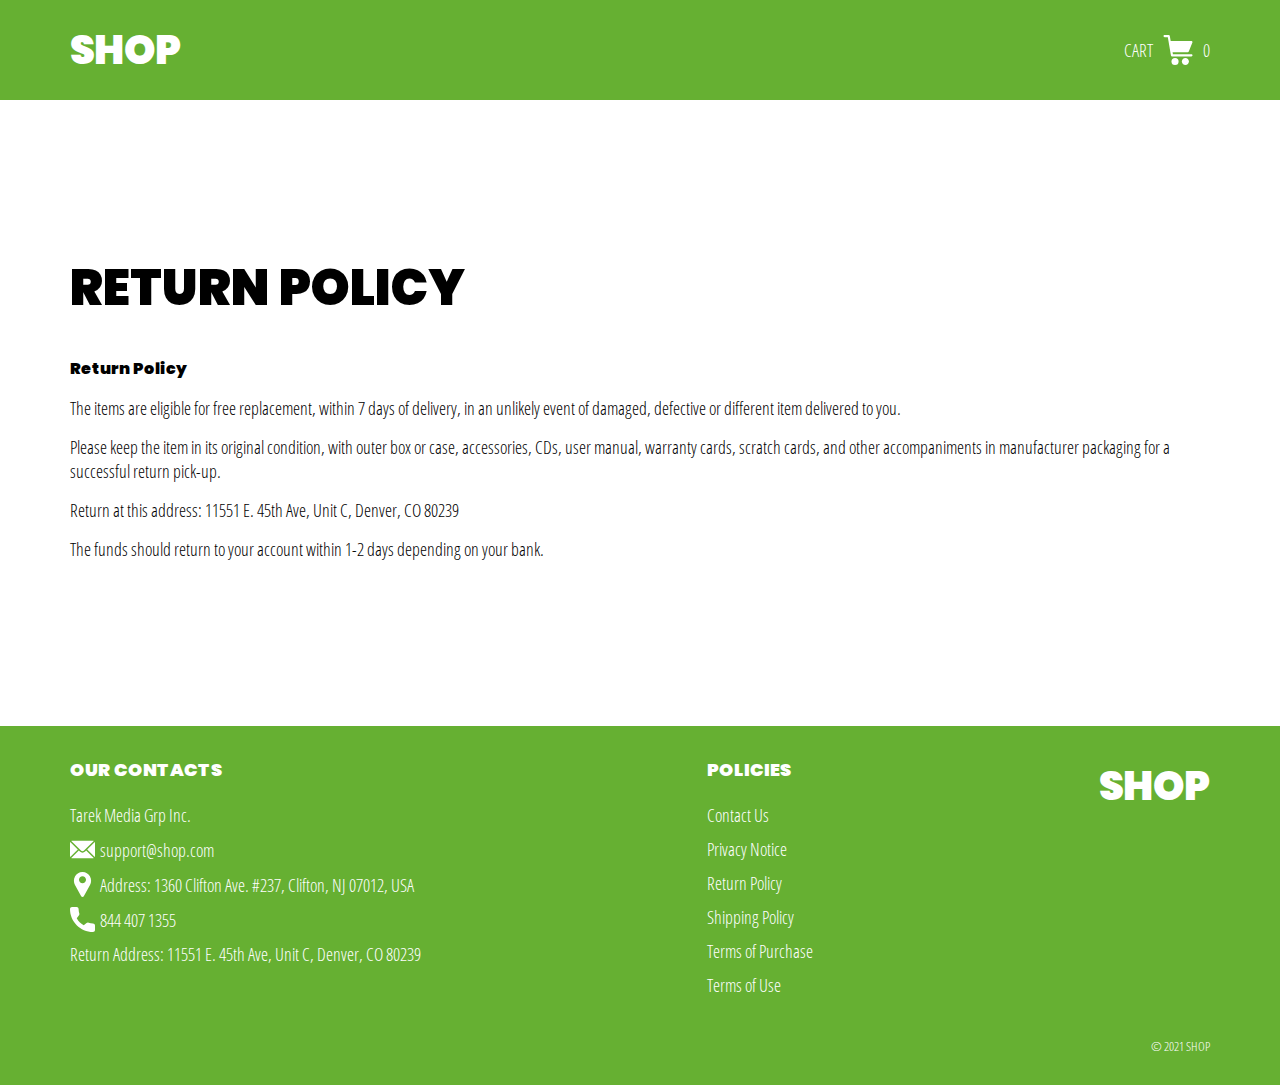
==== return.html @ efd82244 "+" ====
<!DOCTYPE html>
<html lang="en">

<head>
  <meta charset="UTF-8" />
  <meta http-equiv="X-UA-Compatible" content="IE=edge" />
  <meta name="viewport" content="width=device-width, initial-scale=1.0" />
  <link rel="stylesheet" href="./css/style.css" />
  <title>Shop</title>
</head>

<body>
  <div class="wrapper">
    <div class="header__wrapper">
      <div class="container">
        <header class="header">
          <div class="logo__box">
            <a href="./index.html" class="header__logo logo" data-text="Shop">
            <span>Shop</span>
            </a>
          </div>
          <a href="./shop.html" class="cart__btn">
            Cart
            <svg xmlns="http://www.w3.org/2000/svg" xmlns:xlink="http://www.w3.org/1999/xlink" x="0px" y="0px"
              viewBox="0 0 424.449 424.449" style="enable-background:new 0 0 424.449 424.449;" xml:space="preserve">
              <g>
                <g>
                  <g>
                    <circle cx="170.241" cy="374.273" r="50.176" />
                    <path d="M316.673,324.098L316.673,324.098c-27.711,0-50.176,22.465-50.176,50.176s22.465,50.176,50.176,50.176
                 c27.711,0,50.176-22.465,50.176-50.176S344.384,324.098,316.673,324.098z" />
                    <path d="M402.177,272.897H140.545l-5.12-29.696h215.04c6.326,0.019,12.017-3.843,14.336-9.728l51.2-129.024
                 c3.111-7.892-0.766-16.812-8.658-19.922c-1.808-0.713-3.735-1.076-5.678-1.07H108.801L96.513,12.801
                 c-1.262-7.471-7.784-12.906-15.36-12.8h-58.88c-8.483,0-15.36,6.877-15.36,15.36s6.877,15.36,15.36,15.36h46.08l44.032,260.096
                 c1.262,7.471,7.784,12.906,15.36,12.8h274.432c8.483,0,15.36-6.877,15.36-15.36C417.537,279.774,410.66,272.897,402.177,272.897z
                 " />
                  </g>
                </g>
              </g>
            </svg>
            <span class="cart__span js_cart__span">0</span>
          </a>
        </header>
      </div>
    </div>

     <div class="text-section__wrapper">
         <section class="text-section">
             <div class="container">
                 <h1 class="title">RETURN POLICY</h1>
                <p class="text bold">Return Policy</p>
                <p class="text">The items are eligible for free replacement, within 7 days of delivery, in an unlikely event of damaged, defective or different item delivered to you.</p>
                <p class="text">Please keep the item in its original condition, with outer box or case, accessories, CDs, user manual, warranty cards, scratch cards, and other accompaniments in manufacturer packaging for a successful return pick-up.</p>
                <p class="text">Return at this address: 11551 E. 45th Ave, Unit C, Denver, CO 80239</p>
                <p class="text">The funds should return to your account within 1-2 days depending on your bank.</p>
             </div>
         </section>
     </div>

    <div class="footer__wrapper">
      <div class="container">
        <footer class="footer">
          <div class="footer__top">
            <div class="footer__left">
              <p class="footer__title">Our Contacts</p>
              <p class="text">Tarek Media Grp Inc.</p>
              <a href="mailto:support@shop.com" class="text footer__link footer__text">
                <svg xmlns="http://www.w3.org/2000/svg" xmlns:xlink="http://www.w3.org/1999/xlink" x="0px" y="0px"
                  viewBox="0 0 512 512" style="enable-background:new 0 0 512 512;" xml:space="preserve">
                  <g>
                    <g>
                      <path d="M507.49,101.721L352.211,256L507.49,410.279c2.807-5.867,4.51-12.353,4.51-19.279V121
        C512,114.073,510.297,107.588,507.49,101.721z" />
                    </g>
                  </g>
                  <g>
                    <g>
                      <path d="M467,76H45c-6.927,0-13.412,1.703-19.279,4.51l198.463,197.463c17.548,17.548,46.084,17.548,63.632,0L486.279,80.51
        C480.412,77.703,473.927,76,467,76z" />
                    </g>
                  </g>
                  <g>
                    <g>
                      <path
                        d="M4.51,101.721C1.703,107.588,0,114.073,0,121v270c0,6.927,1.703,13.413,4.51,19.279L159.789,256L4.51,101.721z" />
                    </g>
                  </g>
                  <g>
                    <g>
                      <path d="M331,277.211l-21.973,21.973c-29.239,29.239-76.816,29.239-106.055,0L181,277.211L25.721,431.49
        C31.588,434.297,38.073,436,45,436h422c6.927,0,13.412-1.703,19.279-4.51L331,277.211z" />
                    </g>
                  </g>
                </svg>
                <span class="footer__link-span">support@shop.com</span>
              </a>
              <p class="text footer__text">
                <svg enable-background="new 0 0 512 512" viewBox="0 0 512 512" xmlns="http://www.w3.org/2000/svg">
                  <g>
                    <path
                      d="m407.579 87.677c-31.073-53.624-86.265-86.385-147.64-87.637-2.62-.054-5.257-.054-7.878 0-61.374 1.252-116.566 34.013-147.64 87.637-31.762 54.812-32.631 120.652-2.325 176.123l126.963 232.387c.057.103.114.206.173.308 5.586 9.709 15.593 15.505 26.77 15.505 11.176 0 21.183-5.797 26.768-15.505.059-.102.116-.205.173-.308l126.963-232.387c30.304-55.471 29.435-121.311-2.327-176.123zm-151.579 144.323c-39.701 0-72-32.299-72-72s32.299-72 72-72 72 32.299 72 72-32.298 72-72 72z" />
                  </g>
                </svg>
                Address: 1360 Clifton Ave. #237, Clifton, NJ 07012, USA
              </p>
              <a href="tel:+844 407 1355" class="text footer__link footer__text">
                <svg xmlns="http://www.w3.org/2000/svg" xmlns:xlink="http://www.w3.org/1999/xlink" x="0px" y="0px"
                  viewBox="0 0 384 384" style="enable-background:new 0 0 384 384;" xml:space="preserve">
                  <g>
                    <g>
                      <path
                        d="M353.188,252.052c-23.51,0-46.594-3.677-68.469-10.906c-10.719-3.656-23.896-0.302-30.438,6.417l-43.177,32.594
        c-50.073-26.729-80.917-57.563-107.281-107.26l31.635-42.052c8.219-8.208,11.167-20.198,7.635-31.448
        c-7.26-21.99-10.948-45.063-10.948-68.583C132.146,13.823,118.323,0,101.333,0H30.813C13.823,0,0,13.823,0,30.813
        C0,225.563,158.438,384,353.188,384c16.99,0,30.813-13.823,30.813-30.813v-70.323C384,265.875,370.177,252.052,353.188,252.052z" />
                    </g>
                  </g>
                </svg>
                <span class="footer__link-span">844 407 1355</span>
                </a>
              <p class="text">Return Address: 11551 E. 45th Ave, Unit C, Denver, CO 80239</p>
            </div>
            <div class="footer__right">
              <p class="footer__title">Policies</p>
              <a href="./contacts.html" class="text footer__link footer__page-link">
                <span class="footer__link-span">Contact Us</span>
              </a>
              <a href="./privacy.html" class="text footer__link footer__page-link">
                <span class="footer__link-span">Privacy Notice</span>
              </a>
              <a href="./return.html" class="text footer__link footer__page-link">
                <span class="footer__link-span">Return Policy</span>
              </a>
              <a href="./shipping.html" class="text footer__link footer__page-link">
                <span class="footer__link-span">Shipping Policy</span>
              </a>
              <a href="./purchase.html" class="text footer__link footer__page-link">
                <span class="footer__link-span">Terms of Purchase</span>
              </a>
              <a href="./use.html" class="text footer__link footer__page-link">
                <span class="footer__link-span">Terms of Use</span>
              </a>
            </div>
            <div class="logo__box">
              <a href="./index.html" class="footer__logo logo" data-text="Shop">
              <span>Shop</span>
              </a>
            </div>
          </div>
          <span class="footer__span">© 2021 SHOP</span>
        </footer>
      </div>
    </div>
  </div>

 
  <script type="module" src="./js/on-load.js"></script>
</body>

</html>
---- css/style.css ----
@import './fonts.css';
@import './vars.css';
@import './utils.css';
@import './header.css';
@import './footer.css';
@import './hero.css';
@import './products.css';
@import './product.css';
@import './text-section.css';
@import './order.css';
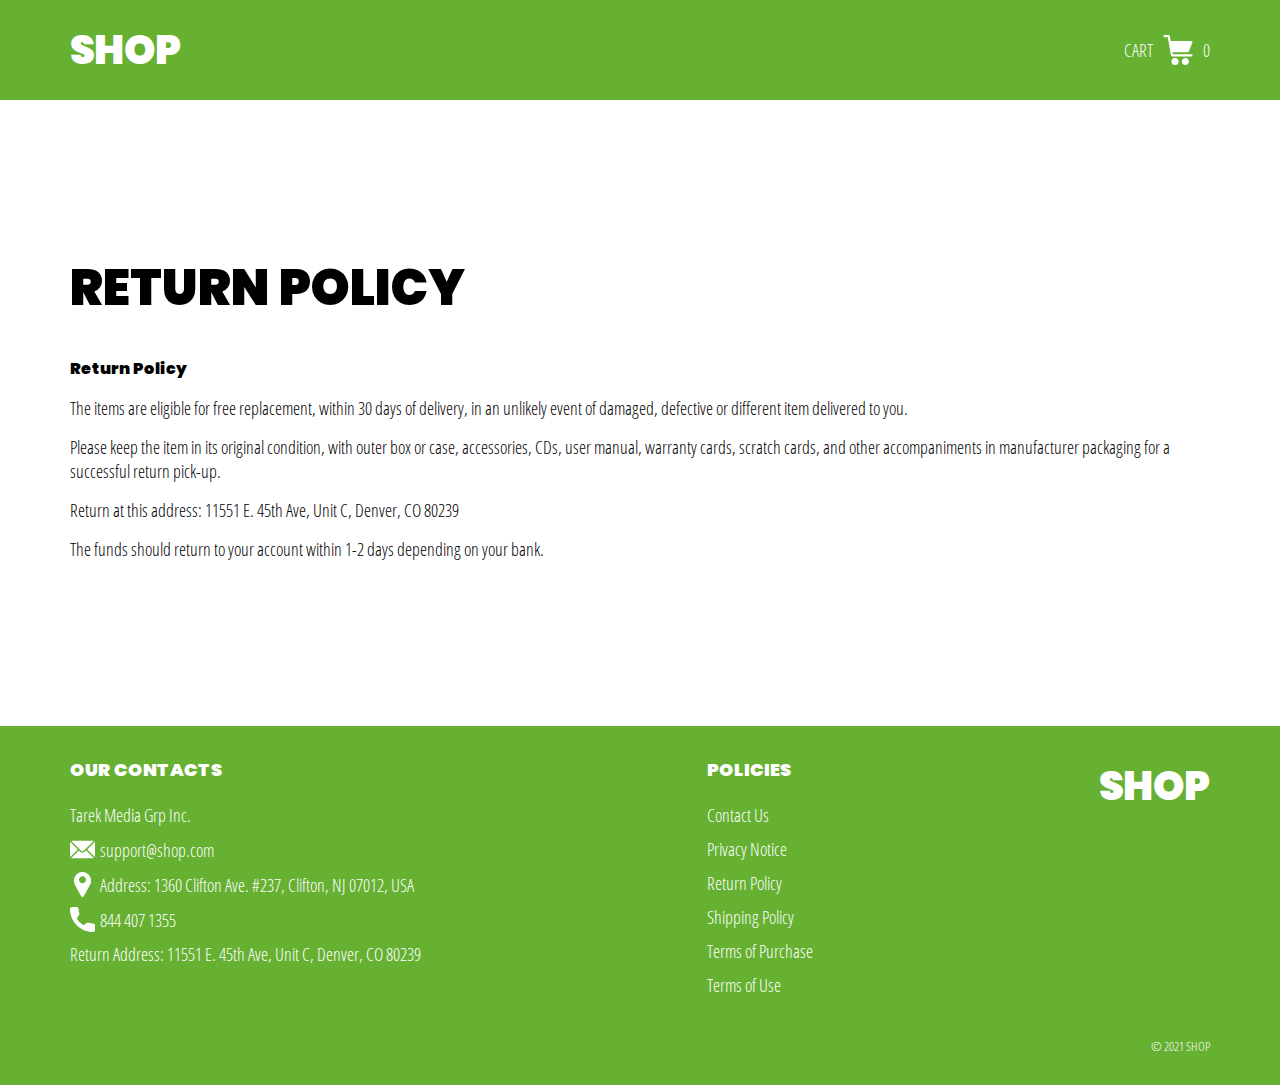
==== commit 3e814c07: "+" ====
--- a/return.html
+++ b/return.html
@@ -49,7 +49,7 @@
              <div class="container">
                  <h1 class="title">RETURN POLICY</h1>
                 <p class="text bold">Return Policy</p>
-                <p class="text">The items are eligible for free replacement, within 7 days of delivery, in an unlikely event of damaged, defective or different item delivered to you.</p>
+                <p class="text">The items are eligible for free replacement, within 30 days of delivery, in an unlikely event of damaged, defective or different item delivered to you.</p>
                 <p class="text">Please keep the item in its original condition, with outer box or case, accessories, CDs, user manual, warranty cards, scratch cards, and other accompaniments in manufacturer packaging for a successful return pick-up.</p>
                 <p class="text">Return at this address: 11551 E. 45th Ave, Unit C, Denver, CO 80239</p>
                 <p class="text">The funds should return to your account within 1-2 days depending on your bank.</p>
